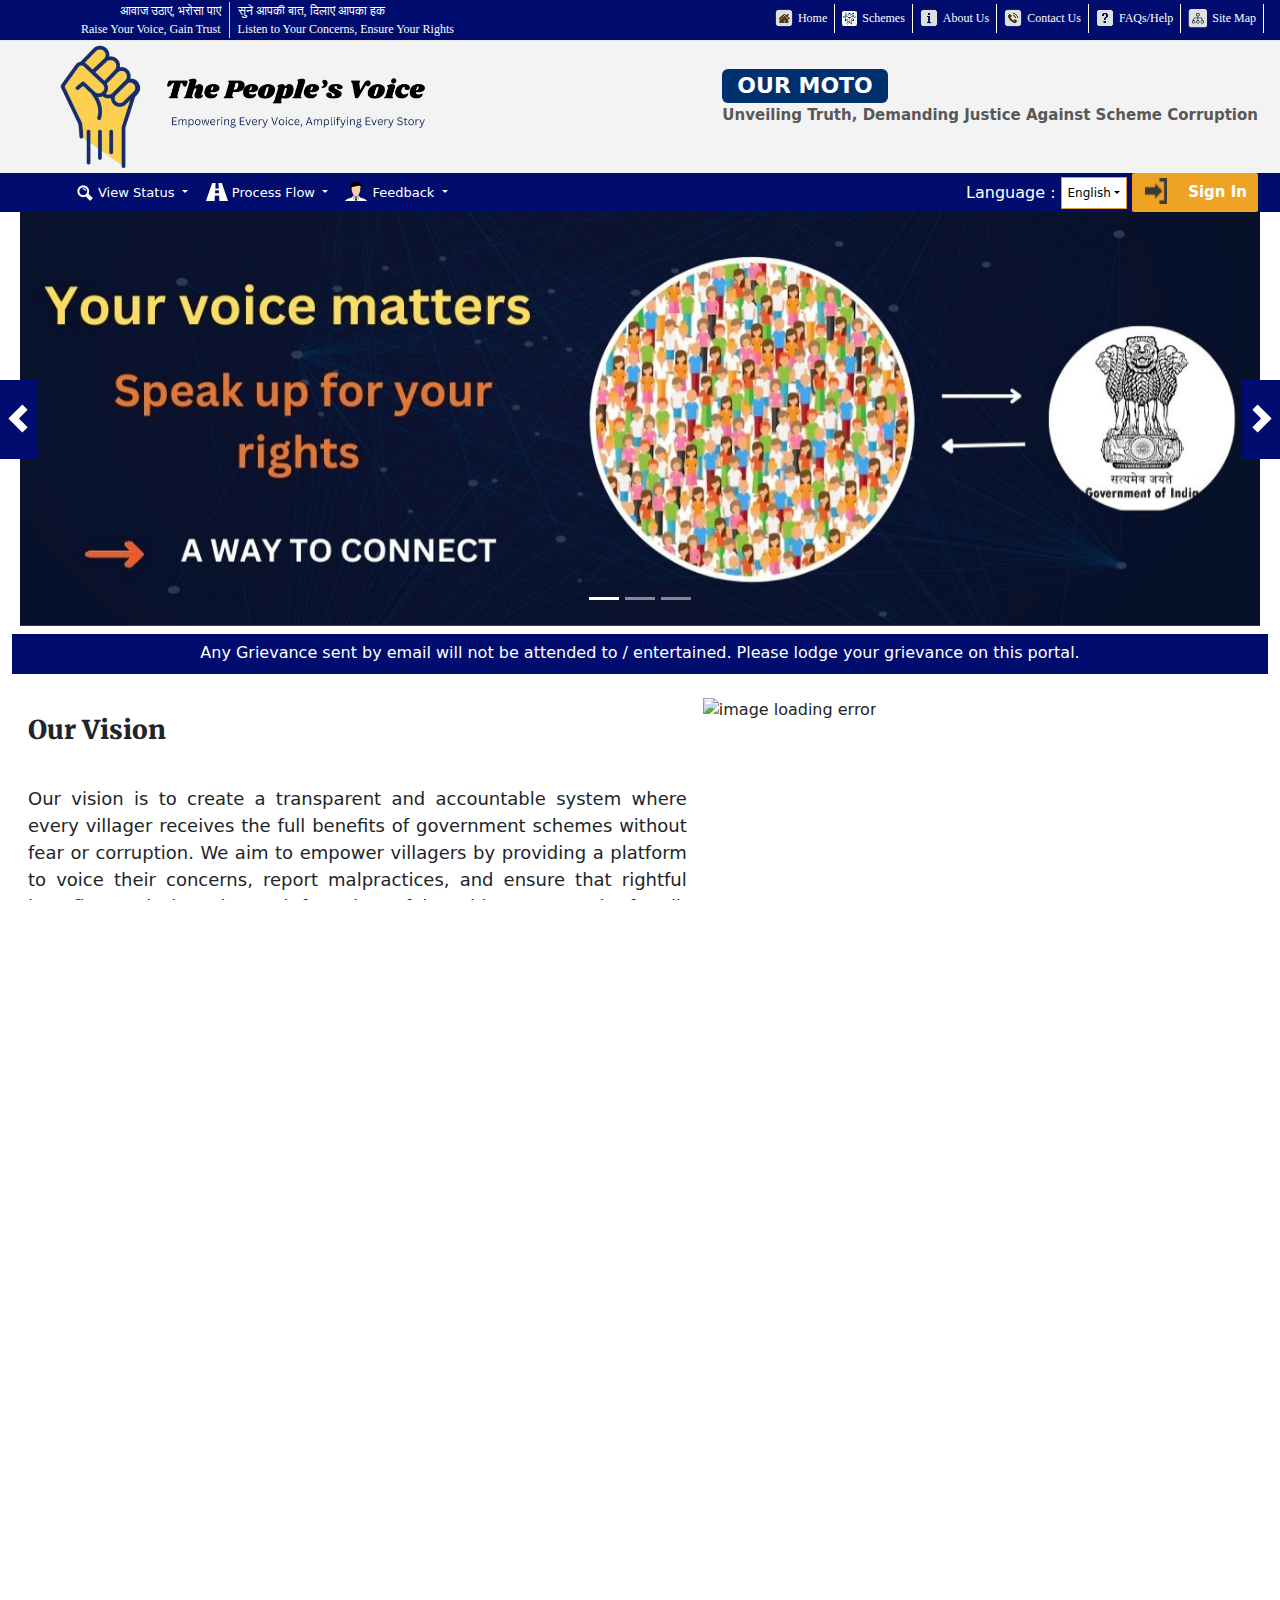
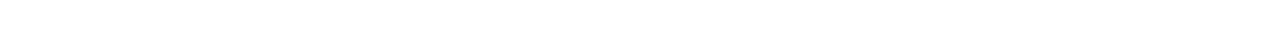
==== project-main/project-main/index.html @ 2ecac51a "fff" ====
<!doctype html>
<html lang="en">

<head>
    <meta charset="utf-8">
    <meta name="viewport" content="width=device-width, initial-scale=1">
    <title>The People's Voice</title>
    <link href="https://cdn.jsdelivr.net/npm/bootstrap@5.3.3/dist/css/bootstrap.min.css" rel="stylesheet"
        integrity="sha384-QWTKZyjpPEjISv5WaRU9OFeRpok6YctnYmDr5pNlyT2bRjXh0JMhjY6hW+ALEwIH" crossorigin="anonymous">
    <!-- link css -->
    <link rel="stylesheet" href="assets/css/style.css">
    <!-- link Responsive css -->
    <link rel="stylesheet" href="assets/css/Responsive.css">
    <!-- Link Swiper's CSS -->
    <link rel="stylesheet" href="https://cdn.jsdelivr.net/npm/swiper@11/swiper-bundle.min.css" />
    <link rel="stylesheet" href="https://cdnjs.cloudflare.com/ajax/libs/font-awesome/4.7.0/css/font-awesome.min.css">
</head>

<body>

    <div class="main">

        <!-- navbar start -->
        <div class="topbar">
            <div class="container-fluid clearfix">
                <div class="tophead_left">
                    <ul>
                        <li class="sml">
                            <span class="lang-hin">आवाज उठाएं, भरोसा पाएं </span>
                            <span>Raise Your Voice, Gain Trust</span>
                        </li>
                        <li class="big">
                            <span class="lang-hin">सुनें आपकी बात, दिलाएं आपका हक</span>
                            <span>Listen to Your Concerns, Ensure Your Rights</span>
                        </li>
                    </ul>
                </div>

                <div class="tophead_right">
                    <ul class="top_row flex-row">
                        <li><a href="/" class="navlinks">
                                <img src="assets/images/icons/home.png" alt="Home"><span
                                    class="hidden-sm-down">Home</span>
                            </a></li>
                        <li><a href="/Home/Schemes" class="navlinks "><img class="scheme"
                                    src="assets/images/icons/scheme.png" alt="Schemes"><span
                                    class="hidden-sm-down">Schemes</span></a></li>
                        <li><a href="/Home/AboutUs" class="navlinks"><img src="assets/images/icons/about.png"
                                    alt="About"><span class="hidden-sm-down">About Us</span></a></li>
                        <li><a href="/Home/ContactUs" class="navlinks"><img src="assets/images/icons/contact.png"
                                    alt="Contact"><span class="hidden-sm-down">Contact Us</span></a></li>

                        <li><a href="/Home/Faq" class="navlinks"><img src="assets/images/icons/help.png"
                                    alt="Help"><span class="hidden-sm-down">FAQs/Help</span></a></li>
                        <li><a target="_blank" href="/Sitemap" class="navlinks"><img
                                    src="assets/images/icons/sitemap.png" alt="calendar icon"><span
                                    class="hidden-sm-down">Site Map</span></a></li>
                    </ul>
                </div>
            </div>
        </div>
        <!-- end -->
        <div class="head">
            <div class="container-fluid clearfix">
                <div class="d-flex justify-content-between d-flex justify-content-between">
                    <div class="logo" style="width: 400px">
                        <a href="/index.html"><img src="assets/images/logo/logo.png" alt="People's Voice Logo"
                                width="400px"></a>
                    </div>
                    <div class="title-main mt-3">
                        <h1>OUR MOTO</h1>
                        <span>Unveiling Truth, Demanding Justice Against Scheme Corruption</span>
                    </div>
                </div>
            </div>
        </div>

        <!-- main nav -->
        <div class="main-navbar">
            <nav class="navbar navbar-expand-lg navbar-dark d-flex justify-content-between ">
                <div class="container-fluid">
                    <button class="navbar-toggler" type="button" data-bs-toggle="collapse"
                        data-bs-target="#navbarNavDropdown" aria-controls="navbarNavDropdown" aria-expanded="false"
                        aria-label="Toggle navigation">
                        <span class="navbar-toggler-icon"></span>
                    </button>
                    <div class="collapse navbar-collapse" id="navbarNavDropdown">
                        <ul class="navbar-nav">

                            <li class="nav-item dropdown">
                                <a class="nav-link dropdown-toggle" href="#" role="button" data-bs-toggle="dropdown"
                                    aria-expanded="false">
                                    <img src="assets/images/icons/view.png" alt="Nodal">View Status
                                </a>
                                <ul class="dropdown-menu">
                                    <a class="dropdown-item" href="/Status">Complaint Status</a>
                                    <a class="dropdown-item" href="/Appeal/Status">Appeal Status</a>
                                </ul>
                            </li>
                            <li class="nav-item dropdown">
                                <a class="nav-link dropdown-toggle" href="#" role="button" data-bs-toggle="dropdown"
                                    aria-expanded="false">
                                    <img src="assets/images/icons/flow.png" alt="Process">Process Flow
                                </a>
                                <ul class="dropdown-menu">
                                    <a class="dropdown-item" href="/Home/ProcessFlow">Process Flow</a>
                                </ul>
                            </li>
                            <li class="nav-item dropdown">
                                <a class="nav-link dropdown-toggle" href="#" role="button" data-bs-toggle="dropdown"
                                    aria-expanded="false">
                                    <img src="assets/images/icons/feedback.png" alt="Feedback">Feedback
                                </a>
                                <ul class="dropdown-menu">
                                    <a class="dropdown-item" href="/Home/Feedback">Feedback</a>
                                </ul>
                            </li>
                        </ul>
                    </div>
                    <span class="text-white mr-2">
                        Language :
                    </span>
                    <div class="lang dropdown mr-2">
                        <a id="dropdownToggle" class="nav-link dropdown-toggle" href="#" data-bs-toggle="dropdown">
                            English</a>
                        <div class="dropdown-menu dropdown-menu col-sm-2" aria-labelledby="dropdown09">
                            <a id="en" class="dropdown-item" href="/Culture/Index/en">English</a>
                            <a id="hi" class="dropdown-item" href="/Culture/Index/hi">हिंदी (Hindi)</a>
                            <a id="gu" class="dropdown-item" href="/Culture/Index/gu">ગુજરાતી (Gujarati)</a>
                            <a id="mr" class="dropdown-item" href="/Culture/Index/mr">मरा�&nbsp;ी (Marathi)</a>
                            <a id="bn" class="dropdown-item" href="/Culture/Index/bn">বাংলা (Bangala)</a>
                            <a id="te" class="dropdown-item" href="/Culture/Index/te">తెలుగు (Telugu)</a>
                            <a id="as" class="dropdown-item" href="/Culture/Index/as">অসমীয়া (Assamese)</a>
                            <a id="or" class="dropdown-item" href="/Culture/Index/or">ଓଡିଆ (Odia)</a>
                            <a id="ta" class="dropdown-item" href="/Culture/Index/ta">தமிழ் (Tamil)</a>
                            <a id="ml" class="dropdown-item" href="/Culture/Index/ml">മലയാളം (Malayalam)</a>
                            <a id="ur" class="dropdown-item" href="/Culture/Index/ur"> (Urdu) اردو</a>
                            <a id="sd" class="dropdown-item" href="/Culture/Index/sd">Sindhi</a>
                            <a id="br" class="dropdown-item" href="/Culture/Index/br">बोडो (Bodo)</a>
                            <a id="ko" class="dropdown-item" href="/Culture/Index/ko">कोंकणी (Konkani)</a>
                            <a id="ne" class="dropdown-item" href="/Culture/Index/ne">नेपाली (Nepali)</a>
                            <a id="mn" class="dropdown-item" href="/Culture/Index/mn">Manipuri</a>
                            <a id="pa" class="dropdown-item" href="/Culture/Index/pa">ਪੰਜਾਬੀ (Punjabi)</a>
                            <a id="kn" class="dropdown-item" href="/Culture/Index/kn">ಕನ್ನಡ (Kannada)</a>
                            <a id="da" class="dropdown-item" href="/Culture/Index/da">डोगरी (Dogri)</a>
                            <a id="mt" class="dropdown-item" href="/Culture/Index/mt">मैथिली (Maithili)</a>
                            <a id="ks" class="dropdown-item" href="/Culture/Index/ks"> کشمیر (Kashmiri)</a>
                            <a id="sa" class="dropdown-item" href="/Culture/Index/sa">संस्कृत (Sanskrit)</a>
                            <a id="st" class="dropdown-item" href="/Culture/Index/st">ᱥᱟᱱᱛᱟᱲᱤ (Santhali)</a>
                        </div>
                    </div>
                    <div class="signIn">
                        <a class="btn btn-signIn" href="/Signin">
                            <img src="assets/images/icons/signIn.png" alt="SignIn">
                            Sign In
                        </a>
                    </div>
                </div>
            </nav>
        </div>



        <!-- banner section -->

        <div id="carouselExampleFade" class="carousel slide carousel-fade demo" data-bs-ride="carousel"
            data-bs-interval="5500">
            <!-- Indicators -->
            <div class="carousel-indicators">
                <button type="button" data-bs-target="#carouselExampleFade" data-bs-slide-to="0" class="active"
                    aria-current="true" aria-label="Slide 1"></button>
                <button type="button" data-bs-target="#carouselExampleFade" data-bs-slide-to="1"
                    aria-label="Slide 2"></button>
                <button type="button" data-bs-target="#carouselExampleFade" data-bs-slide-to="2"
                    aria-label="Slide 3"></button>
            </div>
            <!-- Slides -->
            <div class="carousel-inner">
                <div class="carousel-item active">
                    <img src="assets/images/banner/2.jpg" class="d-block w-100" alt="...">
                </div>
                <div class="carousel-item">
                    <img src="assets/images/banner/3.jpg" class="d-block w-100" alt="...">
                </div>
                <div class="carousel-item">
                    <img src="assets/images/banner/1.jpg" class="d-block w-100" alt="...">
                </div>
            </div>
            <button class="carousel-control-prev" type="button" data-bs-target="#carouselExampleFade"
                data-bs-slide="prev">
                <span class="carousel-control-prev-icon" aria-hidden="true"></span>
                <span class="visually-hidden">Previous</span>
            </button>
            <button class="carousel-control-next" type="button" data-bs-target="#carouselExampleFade"
                data-bs-slide="next">
                <span class="carousel-control-next-icon" aria-hidden="true"></span>
                <span class="visually-hidden">Next</span>
            </button>
        </div>
        <!-- end here -->

        <div class="container-fluid">
            <div class="mailmsg-box mt-2">
                <h3 class="mailmsg">Any Grievance sent by email will not be attended to / entertained.
                    Please lodge your grievance on this portal. </h3>
            </div>
        </div>

        <!-- Vision section -->

        <div class="our-vision">
            <div class="container-fluid d-flex flex-row mt-4">
                <div class="vision-heading">
                    <h1 class="p-3">Our Vision</h1>
                    <p class="p-3">Our vision is to create a transparent and accountable system where every villager
                        receives the
                        full benefits of government schemes without fear or corruption. We aim to empower villagers by
                        providing a platform to voice their concerns, report malpractices, and ensure that rightful
                        benefits reach those in need, fostering a fair and just community for all. By leveraging
                        technology, we strive to bridge the gap between the authorities and the underserved. We believe
                        in the power of collective action to drive positive change and enhance trust within the
                        community. Our commitment is to uphold integrity and transparency in all our endeavors, ensuring
                        a better future for every villager.</p>
                </div>
 
                <div class="vision-image">
                    <img src="https://www.indiaspend.com/h-upload/old_images/1500x900_343071-family1440.jpg" alt="image loading error" width="100%" height="300px">
                </div>
            </div>
        </div>
<!-- footer starting from here -->
        <div class="footer">
            <div class="footer-A">
                <div class="footerA-icons">
                    <ul>
                    <li><a href="#" class="fa fa-facebook"></a></li>
                    <li><a href="#" class="fa fa-youtube"></a></li>
                    <li><a href="#" class="fa fa-instagram"></a></li>
                </ul>
            </div>
                <div class="footerA-page">This site is designed, developed & hosted by National Informatics Centre, Ministry of Electronics & IT (MeitY), Government of India and Content owned by Department of Administrative Reforms & Public Grievances.</div>
            </div>

            <div class="footer-B">
                <div class="footer-B-pics">
                    <h2>Lorem ipsum dolor sit amet consectetur, adipisicing elit. Dolor obcaecati molestiae culpa inventore, aspernatur consequuntur fugiat amet doloribus architecto odit.</h2>
                </div>
                <div class="footer-B-content">
                    <h2>Lorem ipsum, dolor sit amet consectetur adipisicing elit. Explicabo eos, consectetur optio iusto dicta aperiam sed accusamus aliquam quibusdam dolore.</h2>
                </div>
            </div>
        </div>






    </div>



    <!-- Swiper JS -->
    <script src="https://cdn.jsdelivr.net/npm/swiper@11/swiper-bundle.min.js"></script>

    <!-- swiper cdn-->
    <script src="https://cdnjs.cloudflare.com/ajax/libs/Swiper/11.0.5/swiper-bundle.min.js"></script>

    <script src="https://cdn.jsdelivr.net/npm/bootstrap@5.3.3/dist/js/bootstrap.bundle.min.js"
        integrity="sha384-YvpcrYf0tY3lHB60NNkmXc5s9fDVZLESaAA55NDzOxhy9GkcIdslK1eN7N6jIeHz"
        crossorigin="anonymous"></script>
    <!-- link js -->
    <script src="assets/js/script.js"></script>
</body>

</html>
---- project-main/project-main/assets/css/style.css ----
@import url('https://fonts.googleapis.com/css2?family=Merriweather:ital,wght@0,300;0,400;0,700;0,900;1,300;1,400;1,700;1,900&family=Roboto+Slab:wght@100..900&display=swap');

* {
  margin: 0;
  padding: 0;
  box-sizing: border-box;
}
html, body{
  width: 100%;
  height: 100%;
  overflow-x: hidden;

}

/* nav css */
.topbar {
  background-color: #000d6f;
  display: block;
  border-bottom: 1px solid #ebebeb;
  font-family: Verdana;
  font-size: 12px;
  padding: 2px;
}
.top_row {
  display: flex;
  -ms-flex-direction: column;
  flex-direction: column;
  padding-left: 0;
  margin-bottom: 0;
  list-style: none;
  padding: 2px;
}
.tophead_left {
  float: left;
  padding-left: 35px;
}
.tophead_right {
  width: auto;
  float: right;
  margin: 0px;
  padding: 0px;
}

.navlinks {
  border-right: 1px solid #fff;
  float: left;
  color: #fff;
  font-family: Verdana;
  font-size: 12px;
  line-height: 29px;
  padding: 0 7px;
  text-decoration: none;
}
a.navlinks:hover {
  color: #eaeaea;
}

.navlinks img {
  padding-right: 5px;
  position: relative;
  bottom: 1px;
  filter: invert(1);
}
.tophead_left li {
  list-style: none;
  float: left;
}

.tophead_left li span {
  display: block;
}

.tophead_left .sml {
  padding-right: 8px;
  color: #fff;
}
.sml span {
  text-align: right;
}

.tophead_left .big {
  padding-left: 8px;
  border-left: 1px solid #c0dcfb;
  color: #fff;
}

/* end */

/* logo section  */
.head {
  background: #f3f3f3;
  padding: 0px;
}
.logo {
  margin-left: 30px;
}
.title-main {
  font-weight: bold;
  padding-top: 12px;
  text-align: center;
  padding-right: 10px;
}
.title-main h1 {
  text-align: center;
  margin: 0;
  font-weight: bold;
  background: #01306e;
  width: auto;
  display: table;
  color: #fff;
  border-radius: 6px;
  font-size: 22px;
  padding: 4px 15px;
}

.title-main span {
  font-size: 15px;
  color: #585858;
}

/* main nav css */
.main-navbar {
  background-color: #000d6f;
}
.main-navbar .navbar {
  padding: 0;
  margin-left: 50px;
}

.navbar-dark .navbar-nav .nav-link {
  color: #fff;
  font-size: 13px;
}

.main-navbar img {
  padding-right: 3px;
  position: relative;
  bottom: 2px;
}

.lang .dropdown-menu .dropdown-item {
  color: #000;
  border: none;
  border-bottom: 1px solid #eee;
}

.lang .dropdown-menu.show {
  min-width: 150px;
  padding: 0;
}

.lang a {
  border: 1px solid #e19e2c;
  padding: 6px;
  background: #fff;
  margin-left: 5px;
  font-size: 12px;
  color: #000;
}
.signIn {
  margin-left: 5px;
}

.btn-signIn {
  background: #efa325;
  font-weight: 600;
  padding: 5px 10px;
  margin-right: 10px;
  border-radius: 2px;
  font-size: 15px;
  color: #fff;
}
.btn-signIn:hover {
  color: #eaeaea;
  background: #d59020;
}
.btn-signIn:focus {
  border: none;
}

.btn-signIn img {
  padding-right: 10px;
  margin-right: 6px;
}
.btn-signIn span {
  border-left: 0;
  padding: 5px 8px;
}

/* carousel section */
.main-content {
  flex-grow: 1;
  -moz-flex-grow: 1;
  -webkit-flex-grow: 1;
  padding-top: 0px;
}
.carousel-control-prev,
.carousel-control-next {
  width: 5%;
  opacity: 1;
}

.carousel-item img {
  width: 100%;
  height: auto;
}
.carousel-control-prev-icon {
  width: 40px;
  height: 79px;
  background: #000d6f no-repeat 50% / 70% 70%;
  background-image: url("data:image/svg+xml,%3csvg xmlns='http://www.w3.org/2000/svg' fill='%23fff' viewBox='0 0 8 8'%3e%3cpath d='M5.25 0l-4 4 4 4 1.5-1.5-2.5-2.5 2.5-2.5-1.5-1.5z'/%3e%3c/svg%3e");
}

.carousel-control-next-icon {
  width: 40px;
  height: 79px;
  background: #000d6f no-repeat 50% / 70% 70%;
  background-image: url("data:image/svg+xml,%3csvg xmlns='http://www.w3.org/2000/svg' fill='%23fff' viewBox='0 0 8 8'%3e%3cpath d='M2.75 0l-1.5 1.5 2.5 2.5-2.5 2.5 1.5 1.5 4-4-4-4z'/%3e%3c/svg%3e");
}
.demo {
  padding: 0 35px;
  margin: 0 -15px;
}

.mailmsg-box{
  background-color: #000d6f;
  padding: 4px;
}
.mailmsg{
  font-size: 16px;
  text-align: center;
  color: #ffffff;
  margin-top: 5px;
}


/* Vision section */


.vision-heading{
  width: 55%;
}
.vision-heading h1{
  padding: 10px;
  font-size: 26px;
  font-weight: 900;
  font-family: "Merriweather", serif;

}
.vision-heading p{
  text-align: justify;
  font-size: 18px;
}

.vision-image{
 width: 45%;
}

/* footer */

.footer{
  justify-content: center;
  align-items: center;
  justify-items: center;
}
.fa {
  padding: 20px;
  font-size: 30px;
  width: 50px;
  text-align: center;
  text-decoration: none;
  margin: 5px 2px;
  border-radius: 2px;
}

.fa:hover {
    opacity: 0.7;
}

.fa-facebook {
  background: #3B5998;
  color: white;
}

.fa-youtube {
  background: #bb0000;
  color: white;
}
.fa-instagram {
  background: #125688;
  color: white;
}

.footer-A{
  width: 100%;
  height: 300px;
  background-color: #125688;
}
.footerA-icons li{
  
}
---- project-main/project-main/assets/css/Responsive.css ----
@media (min-width: 300px) and (max-width: 580px) {
    .tophead_left {
        display: none;
    }
}
@media (min-width: 581px) and (max-width: 768px) {
    .tophead_left {
        display: none;
    }
}
@media (min-width: 769px) and (max-width: 996px) {
    .topbar {
        font-size: 8px !important;
    }
}
@media (max-width:582px){
    .hidden-sm-down{
        display: none;
    }
}
@media (max-width:715px){
    .title-main h1{
        display: none;
    }
    .title-main span {
        display: none;
    }
}
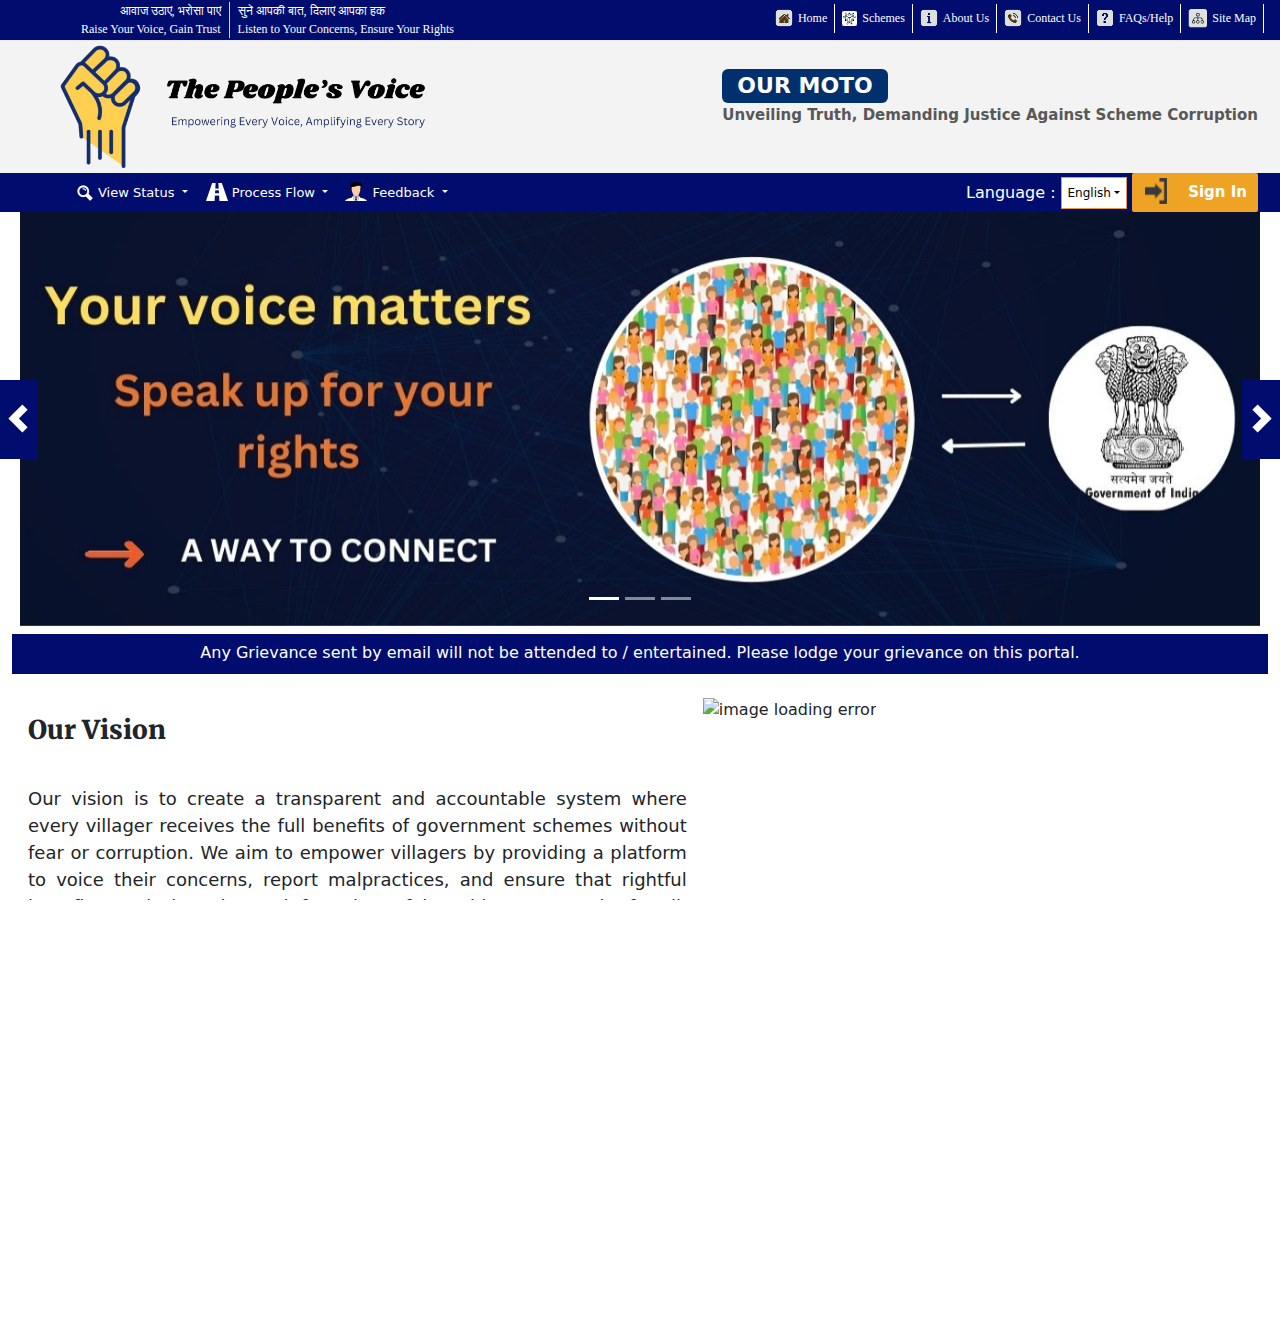
==== commit 9c6bc8ee: "kl" ====
--- a/project-main/project-main/index.html
+++ b/project-main/project-main/index.html
@@ -233,23 +233,52 @@
             <div class="footer-A">
                 <div class="footerA-icons">
                     <ul>
-                    <li><a href="#" class="fa fa-facebook"></a></li>
-                    <li><a href="#" class="fa fa-youtube"></a></li>
-                    <li><a href="#" class="fa fa-instagram"></a></li>
-                </ul>
-            </div>
-                <div class="footerA-page">This site is designed, developed & hosted by National Informatics Centre, Ministry of Electronics & IT (MeitY), Government of India and Content owned by Department of Administrative Reforms & Public Grievances.</div>
-            </div>
+                        <li><a href="#" class="fa fa-facebook"></a></li>
+                        <li><a href="#" class="fa fa-youtube"></a></li>
+                        <li><a href="#" class="fa fa-instagram"></a></li>
+                    </ul>
+                </div>
+            
+            <div class="footerA-page">
+                    <p class="small-bold-text">site is designed, developed & hosted by National Informatics Centre, Ministry of Electronics & IT (MeitY), Government of India and Content owned by Department of Administrative Reforms & Public Grievances.</p>
+            </div> 
+        
+            
+        </div>
 
             <div class="footer-B">
-                <div class="footer-B-pics">
-                    <h2>Lorem ipsum dolor sit amet consectetur, adipisicing elit. Dolor obcaecati molestiae culpa inventore, aspernatur consequuntur fugiat amet doloribus architecto odit.</h2>
-                </div>
-                <div class="footer-B-content">
-                    <h2>Lorem ipsum, dolor sit amet consectetur adipisicing elit. Explicabo eos, consectetur optio iusto dicta aperiam sed accusamus aliquam quibusdam dolore.</h2>
-                </div>
-            </div>
-        </div>
+                
+                   <div class="footer-B-page">
+                    <p class="mb-1" style="color: #f1ef49;font-size: 15px">
+                        Portal is Compatible with all major Browsers like Google Chrome, Mozilla Firefox, Microsoft Edge, Safari etc.
+                    </p>
+                    <p class="mb-3" style="color: #ccca41;font-size: 15px">Best Viewed in 1440 x 900 resolution</p>
+                   </div> 
+                    <div class="footer-B-addContent">
+                        <a class="gov_logo" target="_blank" href="https://gandhi.gov.in/"><img src="https://pgportal.gov.in/Images/gandhi-150.jpg" alt=""></a><br>
+                        <a class="indgov_logo" target="_blank" href="https://digitalindiaawards.gov.in"><img src="https://pgportal.gov.in/Images/digi-awards.jpg" alt=""></a>
+                        <a class="digi_logo" target="_blank" href="http://goidirectory.nic.in"><img src="https://pgportal.gov.in/Images/web-directory.jpg" alt="digital-India"></a><br>
+                        <a class="digi_logo" target="_blank" href="http://www.makeinindia.com"><img src="https://pgportal.gov.in/Images/made-in-india.jpg" alt="nic"></a><br>
+                        <a class="digi_logo" target="_blank" href="https://www.digitalindia.gov.in/"><img src="https://pgportal.gov.in/Images/digital-india-logo.jpg" alt="digital-India"></a><br>
+                        <a class="indgov_logo" target="_blank" href="https://www.india.gov.in/"><img src="https://pgportal.gov.in/Images/india-gov-logo.jpg" alt=""></a><br>
+                        <a class="digi_logo" target="_blank" href="https://www.nic.in/"><img src="https://pgportal.gov.in/Images/niclogo.jpg" alt="nic"></a>
+                    </div>
+                    <div class="footer-B-links">
+                        <a href="/Home/Disclaimer">
+                            Disclaimer
+                        </a>
+                        <a href="/Home/WebsitePolicies">Website Policies</a>
+                        <a href="https://darpg.gov.in/en/web-information-manager" target="_blank">Web Information Manager</a>
+                        <a>Version 7.0.01092019.0.0, Copyright ©  2024</a>
+                        <a>Last Updated On: 11-06-2024</a>
+                        <a>Total Visitors : <span class="text-red">2897441</span>  <i class="text-sm">(since 19-01-2024)</i></a>
+                    </div>
+                   
+                
+                </div>
+        </div>
+    </div>
+
 
 
 
--- a/project-main/project-main/assets/css/style.css
+++ b/project-main/project-main/assets/css/style.css
@@ -264,13 +264,15 @@
   justify-items: center;
 }
 .fa {
-  padding: 20px;
-  font-size: 30px;
-  width: 50px;
+  padding: 7px;
+  font-size: 15px;
+  width: 30px;
+  height: 30px;
   text-align: center;
   text-decoration: none;
   margin: 5px 2px;
-  border-radius: 2px;
+  border-radius: 50%;
+
 }
 
 .fa:hover {
@@ -293,9 +295,57 @@
 
 .footer-A{
   width: 100%;
-  height: 300px;
-  background-color: #125688;
-}
-.footerA-icons li{
+  height: 100px;
+  background-color:rgb(208, 211, 212 );
+  justify-content: center;
+  align-items: center;
+  padding:10px;
+  border-top: 3px solid #fff;
+}
+.footerA-icons{
+  display:flex;
+  justify-content: center;
+  align-items: center;
+  height: 70%;
+
+}
+.small-bold-text {
+  font-weight: 600; 
+  font-size: 15px;   
+}
+.footerA-icons ul{
+  list-style-type: none;
+  display: flex;
+  flex-direction: row;
+}
+.footerA-icons ul li {
+  margin: 0 3px; 
+}
+.footerA-page{
+  display:flex;
+  justify-content: center;
+  align-items: center;
+  height:30%;
+}
+/* .footer-B{
+  display:flex;
   
+} */
+
+.footer-B-page{
+  width:100%;
+  display:flex;
+  flex-direction: column;
+  justify-content: center;
+  align-items: center;
+}
+.footer-B-addContent{
+  display: flex;
+  justify-content: center;
+  flex-direction: row;
+  width: 100%;
+}
+.footer-B-links{
+  display: flex;
+  justify-content: center;
 }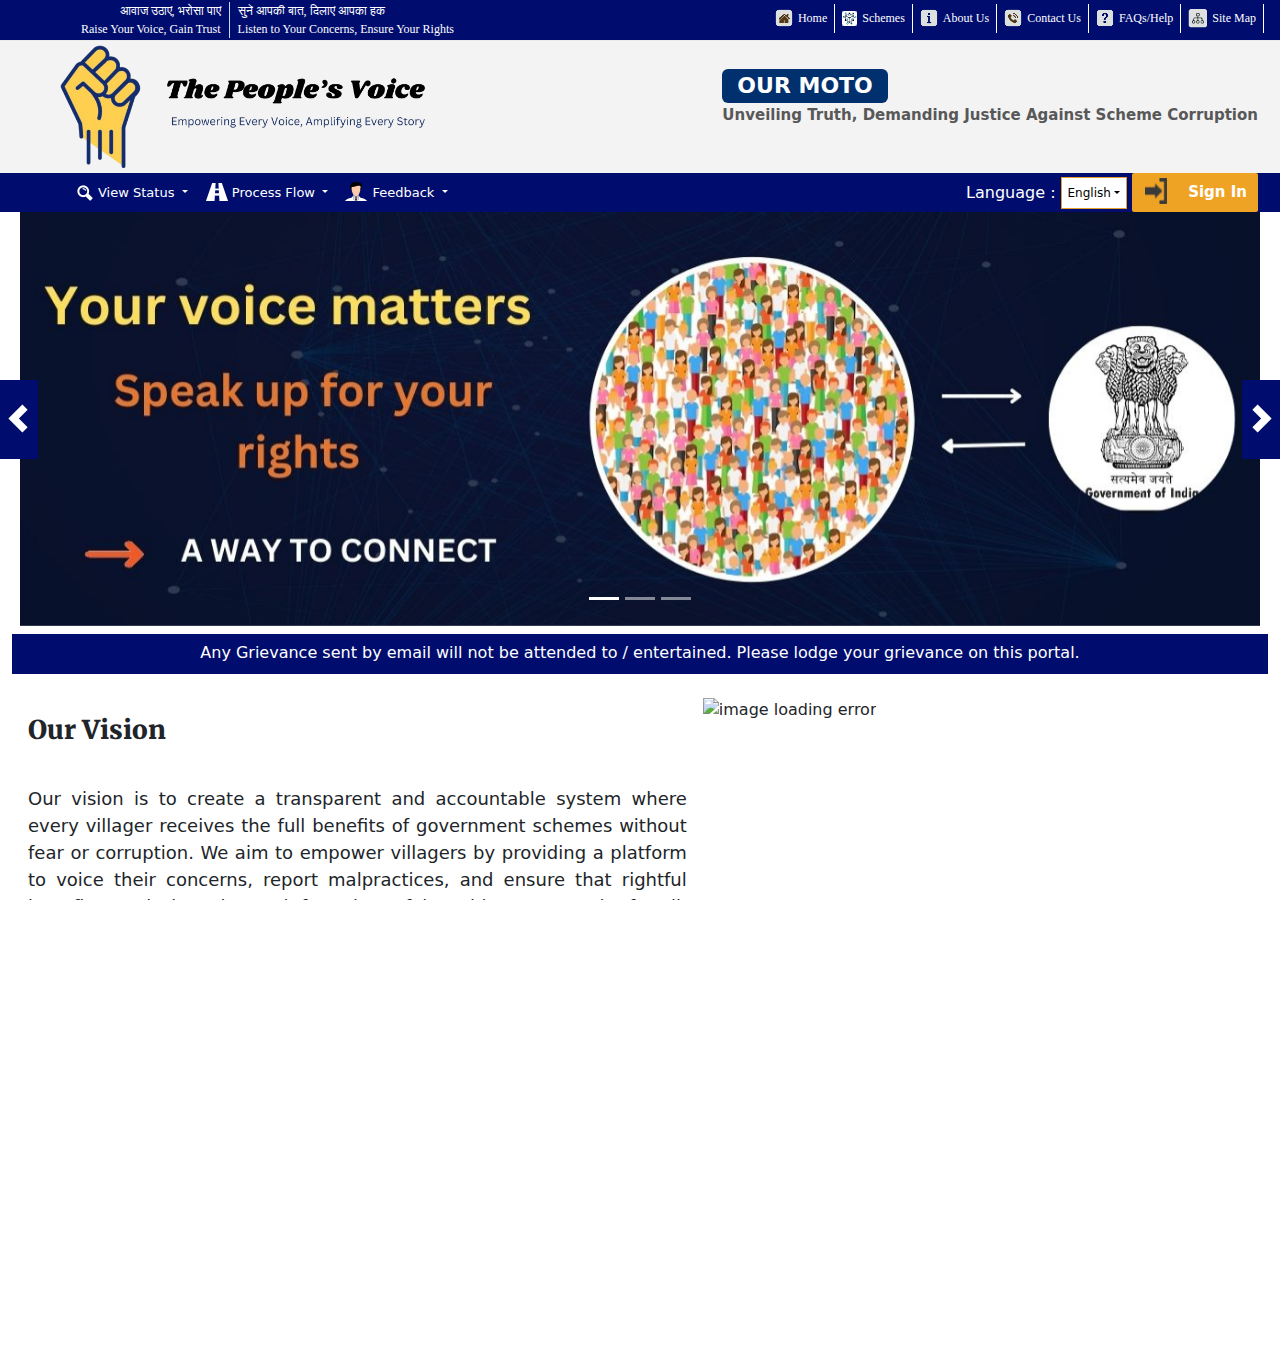
==== commit 5c12c5e5: "little bit changes made by me" ====
--- a/project-main/project-main/index.html
+++ b/project-main/project-main/index.html
@@ -230,6 +230,7 @@
         </div>
 <!-- footer starting from here -->
         <div class="footer">
+            <!-- starting footer _A -->
             <div class="footer-A">
                 <div class="footerA-icons">
                     <ul>
@@ -239,39 +240,39 @@
                     </ul>
                 </div>
             
-            <div class="footerA-page">
-                    <p class="small-bold-text">site is designed, developed & hosted by National Informatics Centre, Ministry of Electronics & IT (MeitY), Government of India and Content owned by Department of Administrative Reforms & Public Grievances.</p>
+                <div class="footer-A-page">
+                    <p class="small-bold-text">This site is designed, developed & hosted by National Informatics Centre, Ministry of Electronics & IT (MeitY), Government of India and Content owned by Department of Administrative Reforms & Public Grievances.</p>
+                </div> 
+        
             </div> 
-        
             
-        </div>
 
             <div class="footer-B">
                 
                    <div class="footer-B-page">
-                    <p class="mb-1" style="color: #f1ef49;font-size: 15px">
-                        Portal is Compatible with all major Browsers like Google Chrome, Mozilla Firefox, Microsoft Edge, Safari etc.
+                    <p class="footer-B-page-p footer-B-page-p1 " style="color: #f1ef49; font-size: 15px">
+                        Portal is Compatible with all major Browsers like Google Chrome, Mozilla Firefox, Microsoft Edge, Safari etc. <br>
+                       <span style="margin-left:33%;"> Best Viewed in 1440 x 900 resolution </span>
                     </p>
-                    <p class="mb-3" style="color: #ccca41;font-size: 15px">Best Viewed in 1440 x 900 resolution</p>
-                   </div> 
+                    <!-- <p class="footer-B-page-p footer-B-page-p2" style="color: #f1ef49 ; font-size: 15px">Best Viewed in 1440 x 900 resolution</p> -->
+                   </div>
+                  
                     <div class="footer-B-addContent">
-                        <a class="gov_logo" target="_blank" href="https://gandhi.gov.in/"><img src="https://pgportal.gov.in/Images/gandhi-150.jpg" alt=""></a><br>
-                        <a class="indgov_logo" target="_blank" href="https://digitalindiaawards.gov.in"><img src="https://pgportal.gov.in/Images/digi-awards.jpg" alt=""></a>
-                        <a class="digi_logo" target="_blank" href="http://goidirectory.nic.in"><img src="https://pgportal.gov.in/Images/web-directory.jpg" alt="digital-India"></a><br>
-                        <a class="digi_logo" target="_blank" href="http://www.makeinindia.com"><img src="https://pgportal.gov.in/Images/made-in-india.jpg" alt="nic"></a><br>
-                        <a class="digi_logo" target="_blank" href="https://www.digitalindia.gov.in/"><img src="https://pgportal.gov.in/Images/digital-india-logo.jpg" alt="digital-India"></a><br>
-                        <a class="indgov_logo" target="_blank" href="https://www.india.gov.in/"><img src="https://pgportal.gov.in/Images/india-gov-logo.jpg" alt=""></a><br>
-                        <a class="digi_logo" target="_blank" href="https://www.nic.in/"><img src="https://pgportal.gov.in/Images/niclogo.jpg" alt="nic"></a>
+                       <div class="footer-B-addContent-div footer-B-addcontent-div-1"><a class="gov_logo" target="_blank" href="https://gandhi.gov.in/"><img src="https://pgportal.gov.in/Images/gandhi-150.jpg" class="footer-B-logo footer-B-logo-1" alt=""></a></div> 
+                       <div class="footer-B-addContent-div footer-B-addcontent-div-2"><a class="indgov_logo" target="_blank" href="https://digitalindiaawards.gov.in"><img src="https://pgportal.gov.in/Images/digi-awards.jpg" class="footer-B-logo footer-B-logo-2" alt=""></a></div> 
+                       <div class="footer-B-addContent-div footer-B-addcontent-div-3"><a class="digi_logo" target="_blank" href="http://goidirectory.nic.in"><img src="https://pgportal.gov.in/Images/web-directory.jpg" alt="footer-B-logo footer-B-logo-3"></a></div> 
+                       <div class="footer-B-addContent-div footer-B-addcontent-div-4"> <a class="digi_logo" target="_blank" href="http://www.makeinindia.com"><img src="https://pgportal.gov.in/Images/made-in-india.jpg" class="footer-B-logo footer-B-logo-4" alt="nic"></a></div>
+                       <div class="footer-B-addContent-div footer-B-addcontent-div-5"><a class="digi_logo" target="_blank" href="https://www.digitalindia.gov.in/"><img src="https://pgportal.gov.in/Images/digital-india-logo.jpg" class="footer-B-logo footer-B-logo-5" alt="digital-India"></a></div> 
+                       <div class="footer-B-addContent-div footer-B-addcontent-div-6"><a class="indgov_logo" target="_blank" href="https://www.india.gov.in/"><img src="https://pgportal.gov.in/Images/india-gov-logo.jpg" class="footer-B-logo footer-B-logo-6" alt=""></a></div> 
+                       <div class="footer-B-addContent-div footer-B-addcontent-div-7"><a class="digi_logo" target="_blank" href="https://www.nic.in/"><img src="https://pgportal.gov.in/Images/niclogo.jpg" class="footer-B-logo footer-B-logo-7" alt="nic"></a></div>  
                     </div>
                     <div class="footer-B-links">
-                        <a href="/Home/Disclaimer">
-                            Disclaimer
-                        </a>
+                        <a href="/Home/Disclaimer">Disclaimer</a>
                         <a href="/Home/WebsitePolicies">Website Policies</a>
                         <a href="https://darpg.gov.in/en/web-information-manager" target="_blank">Web Information Manager</a>
-                        <a>Version 7.0.01092019.0.0, Copyright ©  2024</a>
-                        <a>Last Updated On: 11-06-2024</a>
-                        <a>Total Visitors : <span class="text-red">2897441</span>  <i class="text-sm">(since 19-01-2024)</i></a>
+                        <a href=""> Version 7.0.01092019.0.0, Copyright ©  2024 </a>
+                        <a href="">Last Updated On: 11-06-2024</a>
+                        <a href="">Total Visitors : <span class="text-red">2897441</span>  <i class="text-sm">(since 19-01-2024)</i></a>
                     </div>
                    
                 
--- a/project-main/project-main/assets/css/style.css
+++ b/project-main/project-main/assets/css/style.css
@@ -256,12 +256,13 @@
  width: 45%;
 }
 
-/* footer */
+/*                   footer section starteddddd */
 
 .footer{
   justify-content: center;
   align-items: center;
   justify-items: center;
+
 }
 .fa {
   padding: 7px;
@@ -270,7 +271,6 @@
   height: 30px;
   text-align: center;
   text-decoration: none;
-  margin: 5px 2px;
   border-radius: 50%;
 
 }
@@ -292,21 +292,21 @@
   background: #125688;
   color: white;
 }
-
+              /* footer A section is started */
 .footer-A{
   width: 100%;
-  height: 100px;
+  height: 10%;
   background-color:rgb(208, 211, 212 );
   justify-content: center;
   align-items: center;
-  padding:10px;
-  border-top: 3px solid #fff;
+  margin-bottom:3px;
+  position: relative;
 }
 .footerA-icons{
   display:flex;
   justify-content: center;
   align-items: center;
-  height: 70%;
+  padding-top:20px;
 
 }
 .small-bold-text {
@@ -321,16 +321,18 @@
 .footerA-icons ul li {
   margin: 0 3px; 
 }
-.footerA-page{
+.footer-A-page{
   display:flex;
   justify-content: center;
   align-items: center;
-  height:30%;
-}
-/* .footer-B{
-  display:flex;
+ 
+}
+/*                    footer b section starting */
+.footer-B{
+  background-color: #405788;
+  height: 90%;
   
-} */
+}
 
 .footer-B-page{
   width:100%;
@@ -338,14 +340,74 @@
   flex-direction: column;
   justify-content: center;
   align-items: center;
+ 
+
 }
 .footer-B-addContent{
   display: flex;
+  
+  gap: 10px;
   justify-content: center;
   flex-direction: row;
   width: 100%;
+  padding: -40px;
+ 
+}
+.footer-B-addContent-div{
+  background-color: white;
+  height: 50px;
+  border-radius: 6px;
+  justify-content: center;
+  align-items: center;
+  display: flex;
+}
+.footer-B-addcontent-div-1{
+  width: 65px;
+}
+.footer-B-addcontent-div-2{
+width: 120px;
+}
+.footer-B-addcontent-div-3{
+  width: 105px;
+}
+.footer-B-addcontent-div-4{
+  width: 80px;
+}
+.footer-B-addcontent-div-5{
+  width: 80px;
+}
+.footer-B-addcontent-div-6{
+  width: 115px;
+}
+.footer-B-addcontent-div-7{
+  width: 125px;
+}
+
+
+.footer-B-logo{
+  height:40px;
+  border-radius:5px;
+
 }
 .footer-B-links{
   display: flex;
   justify-content: center;
+  color : white;
+}
+.footer-B-links a{
+  color: white;
+  position: relative;
+  text-decoration: none;
+  font-size: small;
+  margin : 0 10px;
+  font-weight: 600;
+
+}
+
+.footer-B-links a:not(:last-child)::after {
+  content: "|"; 
+  position: absolute;
+  right: -10;
+  color: white; 
+  padding-left: 10px;
 }